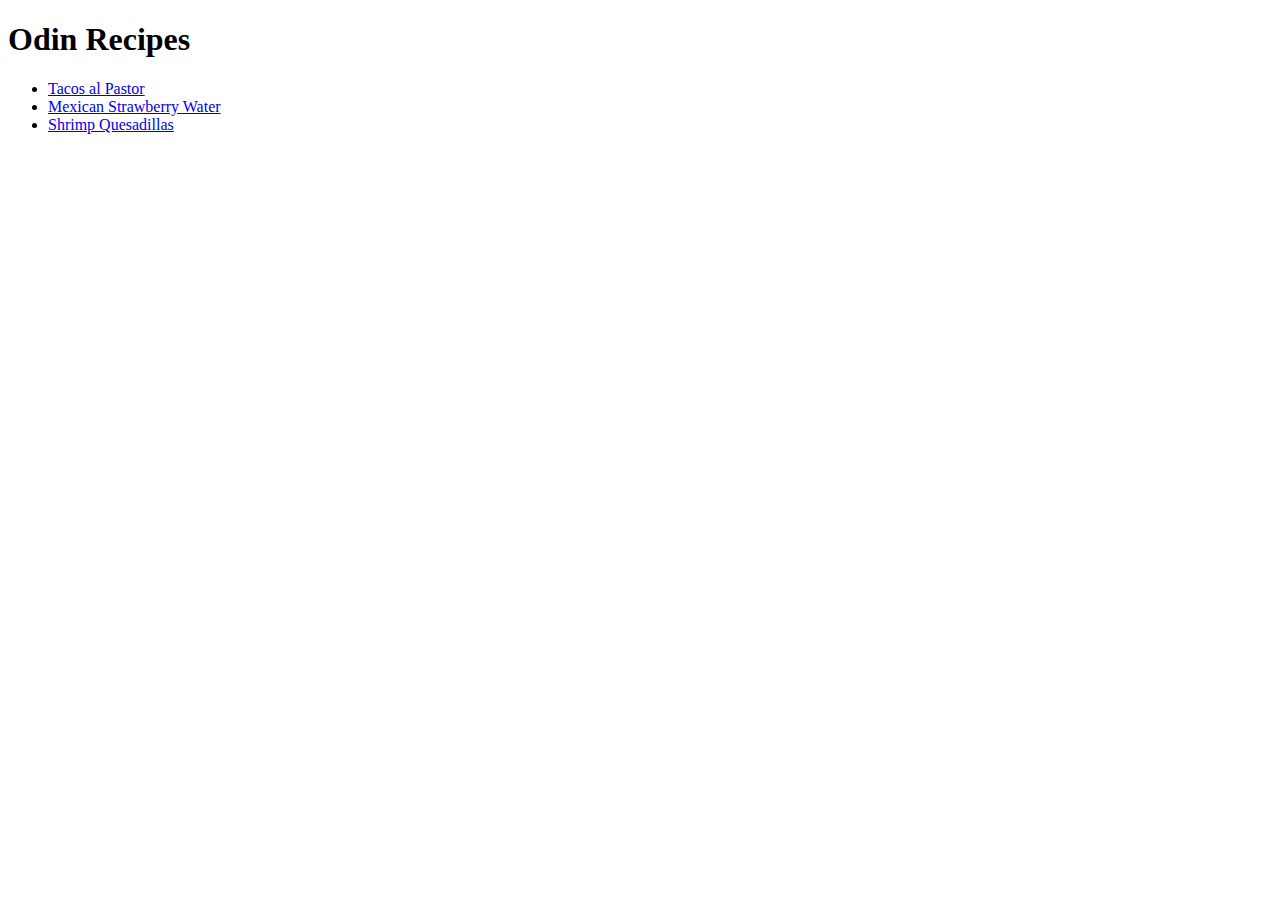
==== index.html @ 449fd396 "Add recipe files, images, and page links" ====
<!DOCTYPE html>
<html lang="en">
    <head>
        <meta charset="utf-8">
        <title>Recipes</title>
    </head>
    <body>
        <h1>Odin Recipes</h1>
        <ul>
     <li><a href="recipes/taco.html">Tacos al Pastor</a></li>
     <li><a href="recipes/sbw.html">Mexican Strawberry Water</a></li>
     <li><a href="recipes/que.html">Shrimp Quesadillas</a></li>
        </ul>
    </body>
</html>
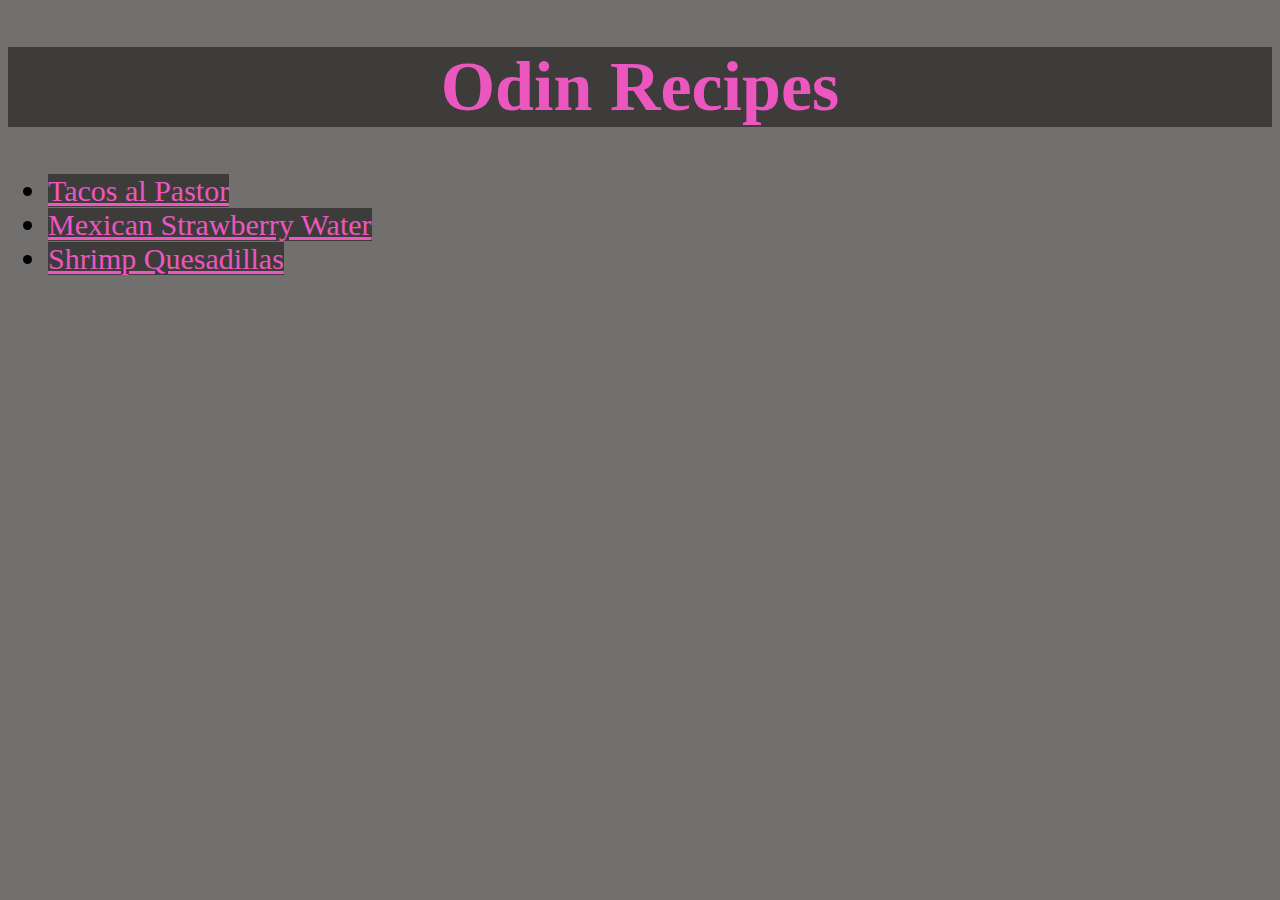
==== commit be8030a5: "Add CSS" ====
--- a/index.html
+++ b/index.html
@@ -3,6 +3,7 @@
     <head>
         <meta charset="utf-8">
         <title>Recipes</title>
+        <link rel="stylesheet" href="style.css">
     </head>
     <body>
         <h1>Odin Recipes</h1>
--- a/style.css
+++ b/style.css
@@ -0,0 +1,31 @@
+body {
+    background-color: #72706f;
+}
+h1 {
+    text-align: center;
+    font-size: 70px;
+    font-weight: bolder;
+    font-family: 'Trebuchet MS';
+    background-color: #3d3c3b;
+    color: #ec57bf;
+}
+a {
+    background-color: #3d3c3b;
+    color: #ec57bf;
+    font-family: 'Trebuchet MS' ;
+}
+
+ul {
+    font-size: 30px;
+}
+img {
+    text-align: center;
+    float: right;
+}
+h3 {
+    font-family: 'Courier New', Courier, monospace;
+    font-size: 40px;
+}
+p {
+    font-size: 20px;
+}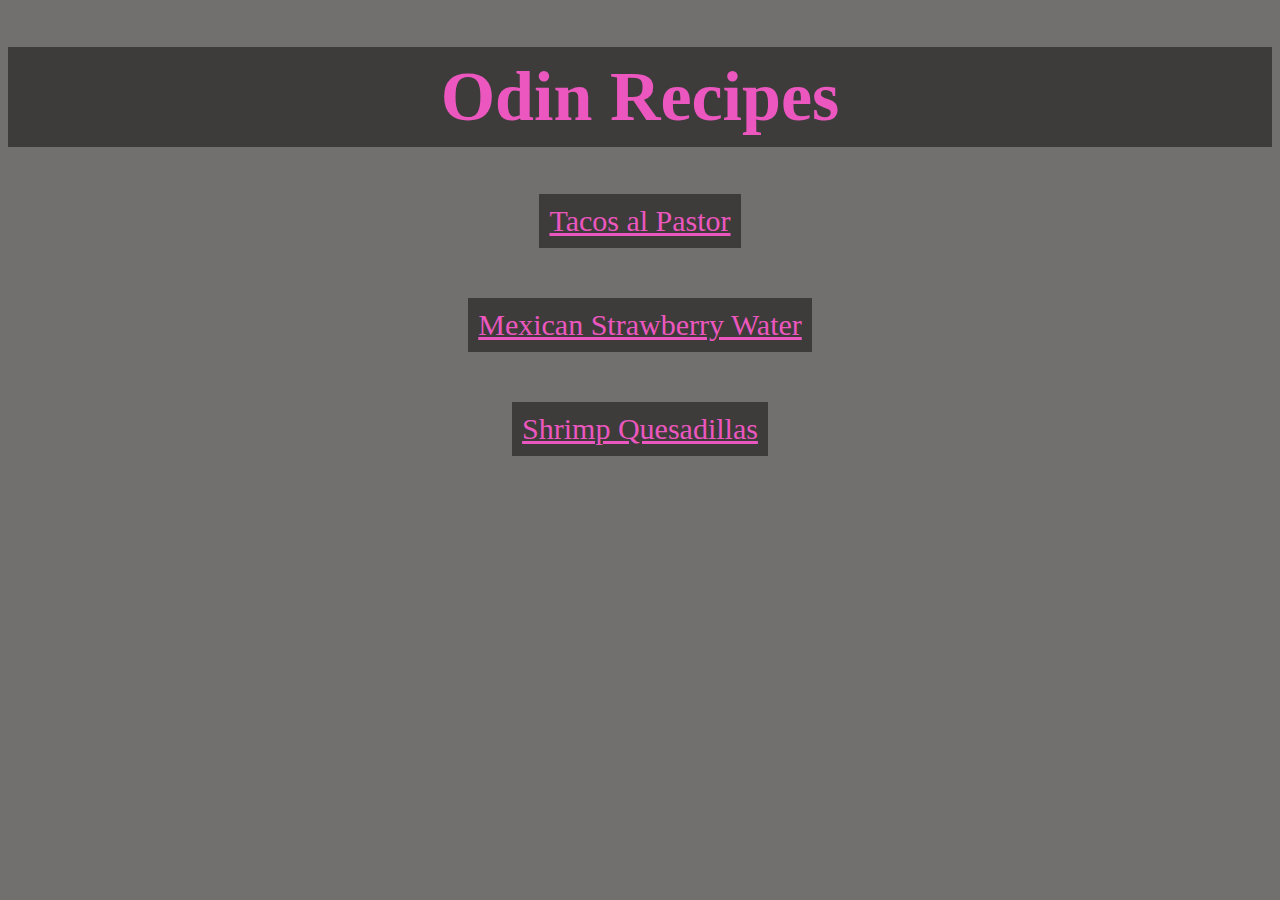
==== commit 36b1982a: "Add flexbox" ====
--- a/index.html
+++ b/index.html
@@ -7,7 +7,7 @@
     </head>
     <body>
         <h1>Odin Recipes</h1>
-        <ul>
+        <ul class="links">
      <li><a href="recipes/taco.html">Tacos al Pastor</a></li>
      <li><a href="recipes/sbw.html">Mexican Strawberry Water</a></li>
      <li><a href="recipes/que.html">Shrimp Quesadillas</a></li>
--- a/style.css
+++ b/style.css
@@ -8,11 +8,16 @@
     font-family: 'Trebuchet MS';
     background-color: #3d3c3b;
     color: #ec57bf;
+    padding: 10px;
 }
 a {
     background-color: #3d3c3b;
     color: #ec57bf;
     font-family: 'Trebuchet MS' ;
+    border-style: solid black;
+    padding: 10px;
+    display:inline-block;
+    margin-bottom: 50px;
 }
 
 ul {
@@ -21,6 +26,9 @@
 img {
     text-align: center;
     float: right;
+    padding: 10px;
+    border: 2px solid #ec57bf;
+    background-color: #3d3c3b;
 }
 h3 {
     font-family: 'Courier New', Courier, monospace;
@@ -28,4 +36,24 @@
 }
 p {
     font-size: 20px;
+}
+.ing {
+    color: #ec57bf;
+}
+ol{
+    border:2px solid #ec57bf;
+    background-color: #3d3c3b;
+    padding: 5px;
+    font-size: 30px;
+    color: whitesmoke;
+}
+
+.links {
+    margin: 0;
+    padding: 0;
+    list-style: none;
+    flex: 1 1 auto;
+    display: flex;
+    align-items: center;
+    flex-direction: column;
 }